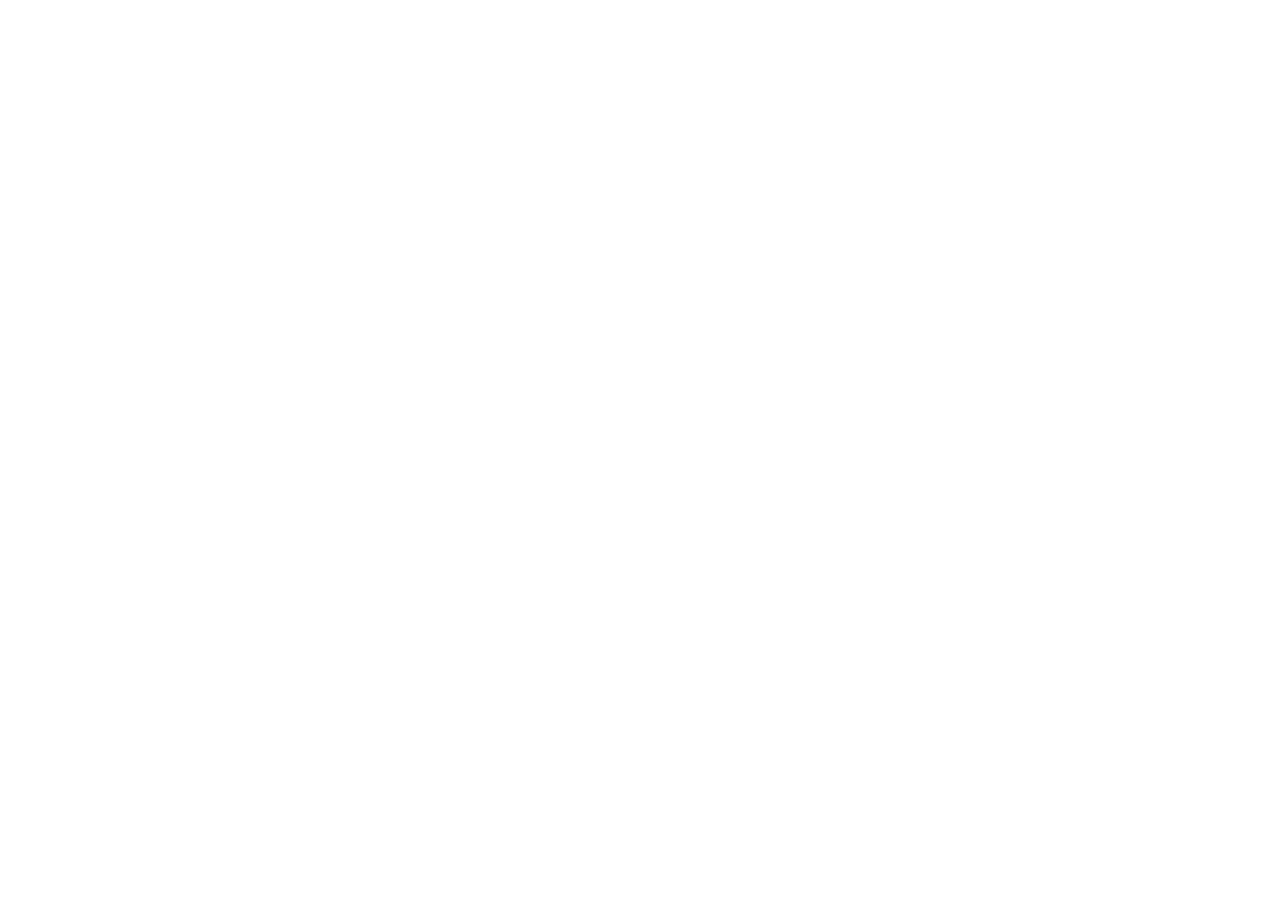
==== index.html @ 95db01e2 "initial_commit" ====
<!DOCTYPE html>
<html lang="en">
  <head>
    <meta charset="UTF-8" />
    <meta http-equiv="X-UA-Compatible" content="IE=edge" />
    <meta name="viewport" content="width=device-width, initial-scale=1.0" />
    <link rel="stylesheet" href="css/normalize.css" />
    <link rel="stylesheet" href="css/style.css" />
    <title>Nairaland Forum Clone</title>
  </head>
  <body>
    <header class></header>
  </body>
</html>
---- css/style.css ----
:root {
  --color-primary: #e8ece0;
  --color-secondary: #f6f6ec;
  --color-accent: #fcfcf0;

  --color-headings: #222276;
  --color-body: #222072;
  --color-visited: #401848;

  --color-new: #175616;
  --color-new2: #087c71;
  --color-newvisited: #34b7f1;

  --color-dark1: #2a2f32;
  --color-dark2: #131c21;
  --color-dark3: #262d31;

  --color-headings2: #ffffff;
  --color-body2: #d4d5d7;
  --color-visited2: #059d8c;
}
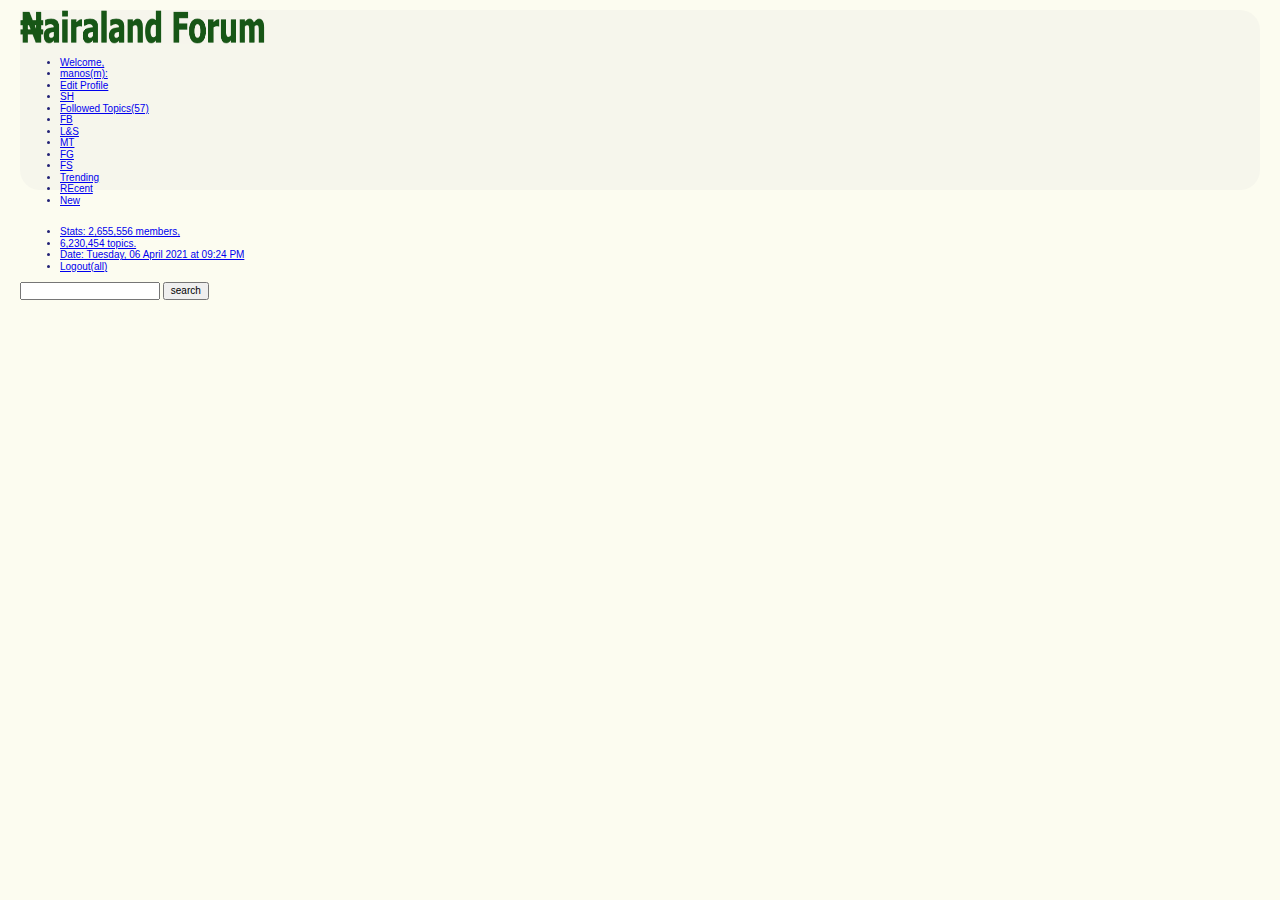
==== commit 6d98e15c: "color selection and general settings" ====
--- a/index.html
+++ b/index.html
@@ -7,8 +7,42 @@
     <link rel="stylesheet" href="css/normalize.css" />
     <link rel="stylesheet" href="css/style.css" />
     <title>Nairaland Forum Clone</title>
+    <style></style>
   </head>
+
   <body>
-    <header class></header>
+    <section class="header">
+      <div class="logo">
+        <img
+          class="logo_image"
+          src="/images/nairaland-logo1.png"
+          alt="nairaland logo"
+        />
+      </div>
+
+      <ul class="nav_list1">
+        <li><a href="#">Welcome,</a></li>
+        <li><a href="#">manos(m):</a></li>
+        <li><a href="#">Edit Profile</a></li>
+        <li><a href="#">SH</a></li>
+        <li><a href="#">Followed Topics(57)</a></li>
+        <li><a href="#">FB</a></li>
+        <li><a href="#">L&S</a></li>
+        <li><a href="#">MT</a></li>
+        <li><a href="#">FG</a></li>
+        <li><a href="#">FS</a></li>
+        <li><a href="#">Trending</a></li>
+        <li><a href="#">REcent</a></li>
+        <li><a href="#">New</a></li>
+      </ul>
+
+      <ul class="nav_list2">
+        <li><a href="#">Stats: 2,655,556 members,</a></li>
+        <li><a href="#">6,230,454 topics.</a></li>
+        <li><a href="#">Date: Tuesday, 06 April 2021 at 09:24 PM </a></li>
+        <li><a href="#">Logout(all)</a></li>
+      </ul>
+      <input type="text" /> <button>search</button>
+    </section>
   </body>
 </html>
--- a/css/style.css
+++ b/css/style.css
@@ -19,3 +19,46 @@
   --color-body2: #d4d5d7;
   --color-visited2: #059d8c;
 }
+
+html {
+  font-size: 62.5%;
+}
+
+body {
+  font-family: "Segoe UI", Tahoma, sans-serif;
+  display: flex;
+  justify-content: center;
+
+  color: var(--color-headings);
+  background: var(--color-accent);
+}
+
+/* header section */
+
+.header {
+  width: 98vw;
+  height: 20vh;
+  background: var(--color-secondary);
+  margin: 1rem 2rem;
+  border-radius: 20px;
+}
+
+.logo {
+  font-family: Prostir Sans Display Heavy;
+}
+
+.logo_image {
+  width: 24.5rem;
+  height: 3.44rem;
+}
+
+.nav_list1 {
+  color: var(--color-headings);
+  display: inline-block;
+}
+
+.box-head {
+  width: 100%;
+  height: 10%;
+  background: var(--color-dark1);
+}
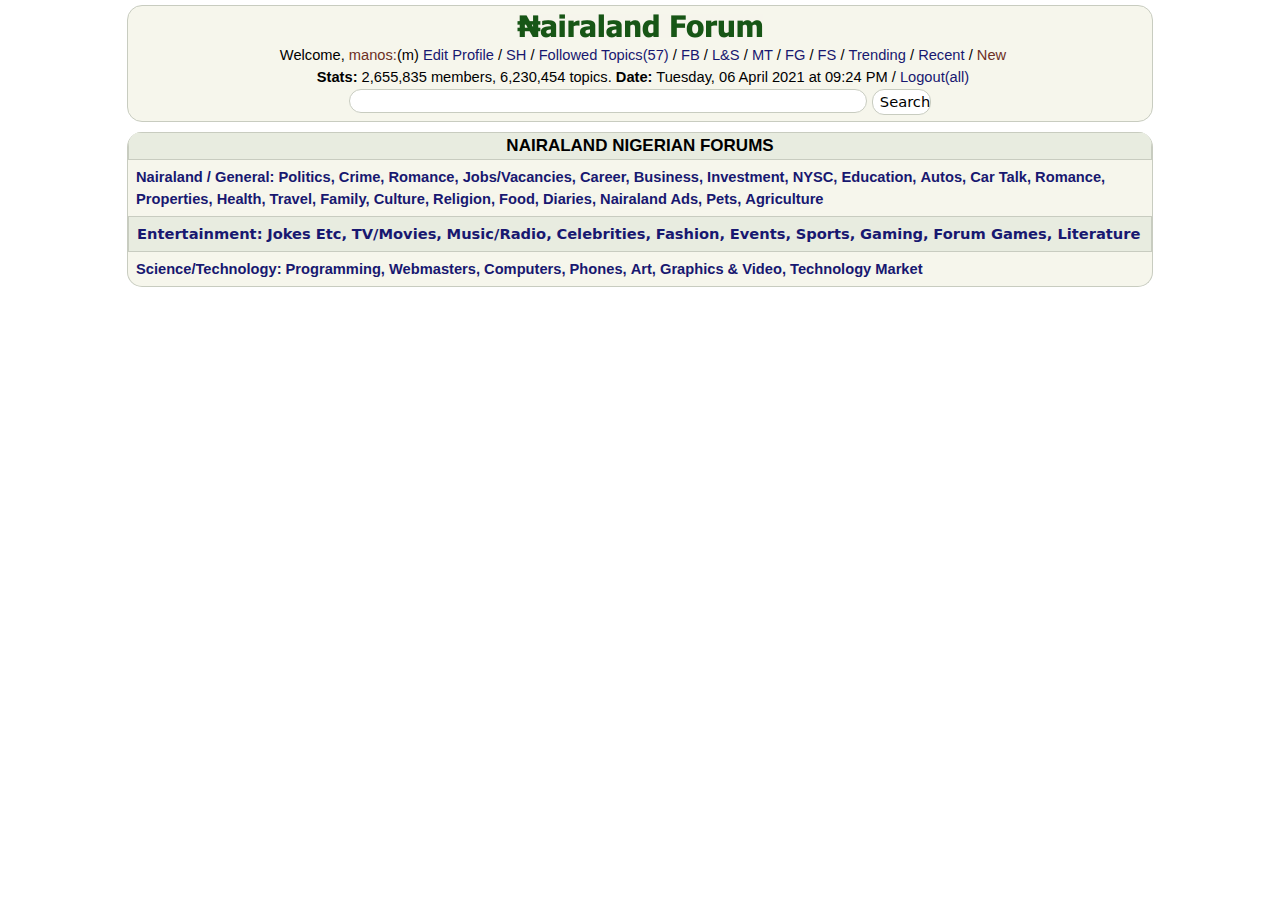
==== commit 2ffeba74: "completed menu section" ====
--- a/index.html
+++ b/index.html
@@ -6,43 +6,105 @@
     <meta name="viewport" content="width=device-width, initial-scale=1.0" />
     <link rel="stylesheet" href="css/normalize.css" />
     <link rel="stylesheet" href="css/style.css" />
+    <link rel="shortcut icon" type="image/jpg" href="/images/favicon.png" />
     <title>Nairaland Forum Clone</title>
     <style></style>
   </head>
 
   <body>
     <section class="header">
-      <div class="logo">
-        <img
-          class="logo_image"
-          src="/images/nairaland-logo1.png"
-          alt="nairaland logo"
-        />
-      </div>
+      <h1>
+        <a
+          class="logo"
+          href="https://www.nairaland.com/"
+          title="Nairaland, the Nigerian Forum"
+        >
+          <img src="/images/nairaland-logo1.png" />
+        </a>
+      </h1>
 
-      <ul class="nav_list1">
-        <li><a href="#">Welcome,</a></li>
-        <li><a href="#">manos(m):</a></li>
-        <li><a href="#">Edit Profile</a></li>
-        <li><a href="#">SH</a></li>
-        <li><a href="#">Followed Topics(57)</a></li>
-        <li><a href="#">FB</a></li>
-        <li><a href="#">L&S</a></li>
-        <li><a href="#">MT</a></li>
-        <li><a href="#">FG</a></li>
-        <li><a href="#">FS</a></li>
-        <li><a href="#">Trending</a></li>
-        <li><a href="#">REcent</a></li>
+      <ul class="nav_list nav_list1">
+        <li>Welcome,</li>
+        <li><a href="#" title="Profile Page">manos:</a>(m)</li>
+        <span class="strokes">
+          <li><a href="#">Edit Profile</a></li>
+          <li><a href="#" title="Posts Shared With Me">SH</a></li>
+          <li><a href="#">Followed Topics(57)</a></li>
+          <li><a href="#" title="Followed Boards">FB</a></li>
+          <li><a href="#" title="My Likes & Shares">L&S</a></li>
+          <li><a href="#" title="Mentions">MT</a></li>
+          <li><a href="#" title="Following">FG</a></li>
+          <li><a href="#" title="Followers">FS</a></li>
+          <li><a href="#">Trending</a></li>
+          <li><a href="#">Recent</a></li>
+        </span>
         <li><a href="#">New</a></li>
       </ul>
-
-      <ul class="nav_list2">
-        <li><a href="#">Stats: 2,655,556 members,</a></li>
-        <li><a href="#">6,230,454 topics.</a></li>
-        <li><a href="#">Date: Tuesday, 06 April 2021 at 09:24 PM </a></li>
+      <ul class="nav_list nav_list2">
+        <li><span>Stats:</span> 2,655,835 members, 6,230,454 topics.</li>
+        <li><span>Date:</span> Tuesday, 06 April 2021 at 09:24 PM &#47;</li>
         <li><a href="#">Logout(all)</a></li>
       </ul>
-      <input type="text" /> <button>search</button>
+      <div class="search">
+        <input class="search_input" type="text" />
+        <button class="search_button">Search</button>
+      </div>
+    </section>
+
+    <section class="menu">
+      <div class="menu_header"><h3>NAIRALAND NIGERIAN FORUMS</h3></div>
+      <ul class="menu_list">
+        <li><a href="#">Nairaland / General:</a></li>
+        <li><a href="#">Politics,</a></li>
+        <li><a href="#">Crime,</a></li>
+        <li><a href="#">Romance,</a></li>
+        <li><a href="#">Jobs/Vacancies,</a></li>
+        <li><a href="#">Career,</a></li>
+        <li><a href="#">Business,</a></li>
+        <li><a href="#">Investment,</a></li>
+        <li><a href="#">NYSC,</a></li>
+        <li><a href="#">Education,</a></li>
+        <li><a href="#">Autos,</a></li>
+        <li><a href="#">Car Talk,</a></li>
+        <li><a href="#">Romance,</a></li>
+        <li><a href="#">Properties, </a></li>
+        <li><a href="#">Health,</a></li>
+        <li><a href="#">Travel,</a></li>
+        <li><a href="#">Family,</a></li>
+        <li><a href="#">Culture,</a></li>
+        <li><a href="#">Religion,</a></li>
+        <li><a href="#">Food,</a></li>
+        <li><a href="#">Diaries,</a></li>
+        <li><a href="#">Nairaland Ads, </a></li>
+        <li><a href="#">Pets,</a></li>
+        <li><a href="#">Agriculture</a></li>
+      </ul>
+
+      <div class="menu_header">
+        <ul class="menu_list">
+          <li><a href="#">Entertainment:</a></li>
+          <li><a href="#">Jokes Etc,</a></li>
+          <li><a href="#">TV/Movies,</a></li>
+          <li><a href="#">Music/Radio,</a></li>
+          <li><a href="#">Celebrities,</a></li>
+          <li><a href="#">Fashion,</a></li>
+          <li><a href="#">Events,</a></li>
+          <li><a href="#">Sports,</a></li>
+          <li><a href="#">Gaming,</a></li>
+          <li><a href="#">Forum Games, </a></li>
+          <li><a href="#">Literature</a></li>
+        </ul>
+      </div>
+      <ul class="menu_list">
+        <li><a href="#">Science/Technology:</a></li>
+        <li><a href="#">Programming,</a></li>
+        <li><a href="#">Webmasters,</a></li>
+        <li><a href="#">Computers,</a></li>
+        <li><a href="#">Phones,</a></li>
+        <li><a href="#">Art,</a></li>
+        <li><a href="#">Graphics & Video,</a></li>
+        <li><a href="#">Technology Market</a></li>
+      </ul>
     </section>
   </body>
 </html>
--- a/css/style.css
+++ b/css/style.css
@@ -1,11 +1,15 @@
+/* color palette */
+
 :root {
   --color-primary: #e8ece0;
   --color-secondary: #f6f6ec;
   --color-accent: #fcfcf0;
+  --color-outline: #c8ccc0;
 
   --color-headings: #222276;
-  --color-body: #222072;
+  --color-body: #181870;
   --color-visited: #401848;
+  --color-profile: #6d3025;
 
   --color-new: #175616;
   --color-new2: #087c71;
@@ -20,45 +24,156 @@
   --color-visited2: #059d8c;
 }
 
+/* Typography */
+
 html {
   font-size: 62.5%;
+  line-height: 1.5;
+}
+
+h3,
+p {
+  font-family: Tahoma, "Segoe UI", Roboto, Ubuntu, "Helvetica Neue", Arial,
+    sans-serif;
+}
+
+h1,
+h2,
+h3,
+h4,
+form,
+div,
+p,
+img {
+  padding: 0;
+  margin: 0;
+}
+
+a {
+  text-decoration: none;
+  color: var(--color-body);
+}
+
+a:hover {
+  text-decoration: underline;
+  cursor: pointer;
+}
+
+body,
+div,
+button,
+input {
+  font-family: system-ui, -apple-system, BlinkMacSystemFont, "Segoe UI", Roboto,
+    Ubuntu, "Helvetica Neue", sans-serif;
+  font-size: 1.46667rem;
 }
 
 body {
-  font-family: "Segoe UI", Tahoma, sans-serif;
-  display: flex;
-  justify-content: center;
-
-  color: var(--color-headings);
-  background: var(--color-accent);
+  padding: 0.5rem 0.5rem;
+  margin: 0;
 }
 
 /* header section */
 
-.header {
-  width: 98vw;
-  height: 20vh;
-  background: var(--color-secondary);
-  margin: 1rem 2rem;
-  border-radius: 20px;
+.header,
+.menu {
+  background-color: var(--color-secondary);
+  border-radius: 1.5rem;
+  font-family: "Segoe UI", Tahoma, sans-serif;
+  border: 1.2px solid var(--color-outline);
+  padding: 0 0 0.6rem 0;
+  text-align: center;
+  max-width: 1024px;
+  margin: 0 auto 1rem auto;
+  overflow: hidden;
 }
 
-.logo {
-  font-family: Prostir Sans Display Heavy;
+.header h1 {
+  height: 2.6rem;
+  margin-bottom: 1.3rem;
+}
+a.logo {
+  height: 2.5rem;
+}
+.logo > img {
+  width: 24.6rem;
+  height: 2.4rem;
 }
 
-.logo_image {
-  width: 24.5rem;
-  height: 3.44rem;
+.nav_list {
+  padding-left: 0.6rem;
+  margin: 0.2rem 0;
+  line-height: 2rem;
 }
 
-.nav_list1 {
-  color: var(--color-headings);
-  display: inline-block;
+.nav_list li {
+  display: inline;
 }
 
-.box-head {
-  width: 100%;
-  height: 10%;
-  background: var(--color-dark1);
+.nav_list1 > li :first-of-type {
+  color: var(--color-profile);
 }
+
+.strokes li::after {
+  content: " \002F";
+}
+.search_button,
+.search_input {
+  border: 1px solid var(--color-outline);
+}
+
+.search_input {
+  border-radius: 1.2rem;
+  border: 1px solid #c8ccc0;
+  height: 2rem;
+  min-width: 90px;
+  width: 50%;
+}
+
+.search_button {
+  background-color: white;
+  border-radius: 1.2rem;
+  font-size: 11pt;
+  height: 2.6rem;
+  padding: 0.2rem 0.7rem;
+  width: 5.9rem;
+}
+.search_button:hover {
+  background-color: var(--color-primary);
+}
+
+.nav_list2 li span {
+  font-weight: bold;
+}
+
+/* menu */
+
+.menu {
+  text-align: left;
+  padding: 0;
+  border-top: 0;
+}
+
+.menu_header {
+  background: var(--color-primary);
+  border: 1px solid var(--color-outline);
+}
+
+.menu_list {
+  margin: 0;
+  padding: 0.6rem 0.8rem;
+}
+
+.menu_list li {
+  display: inline;
+}
+
+.menu_list a {
+  font-weight: bold;
+}
+
+.menu_header h3 {
+  margin: 0;
+  font-size: 1.7rem;
+  text-align: center;
+}
